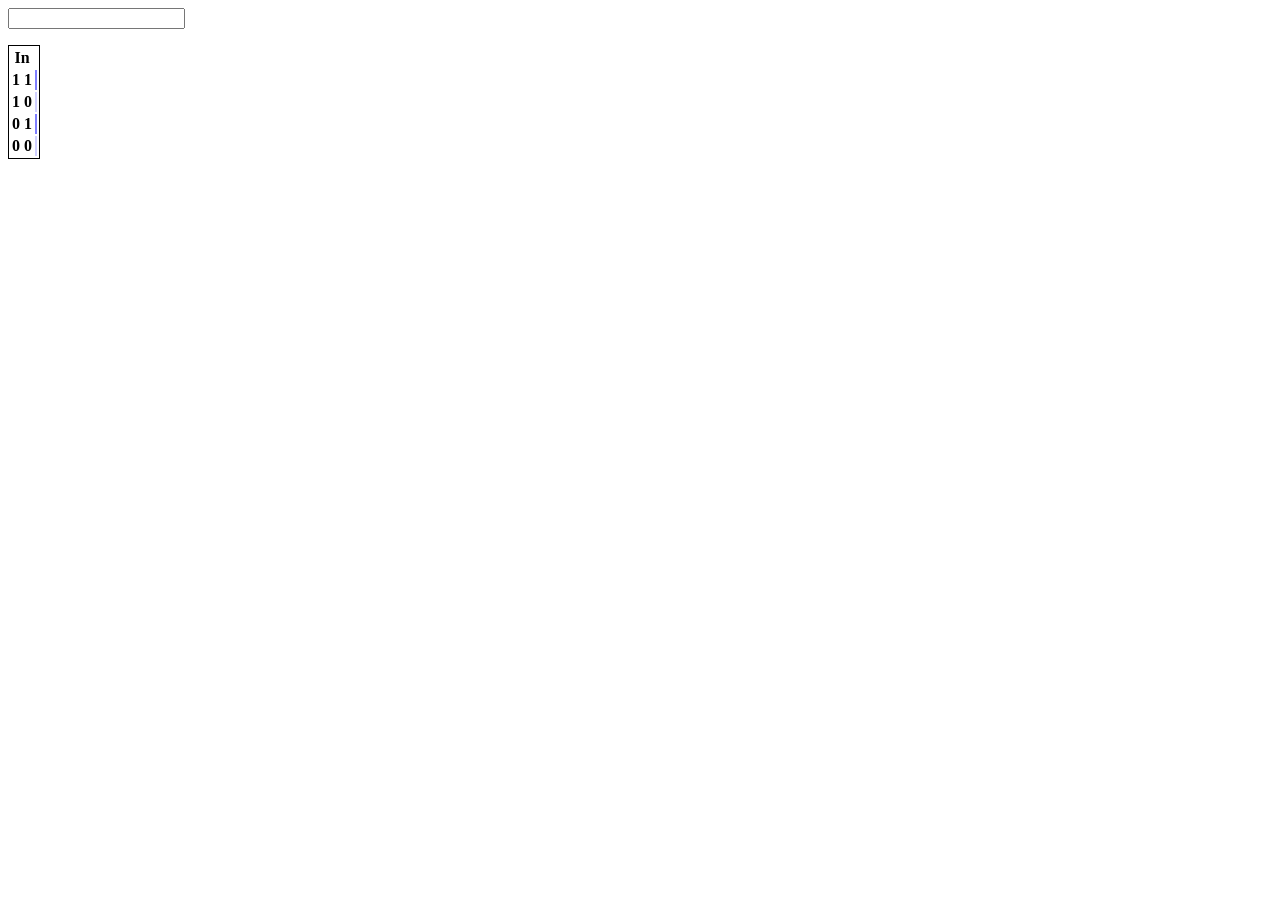
==== tools/logic/index.html @ 2980c544 "SOme shmit with mind maps & Added logic" ====
<!DOCTYPE html>
<html lang="en">
<head>
    <meta charset="UTF-8">
    <meta name="viewport" content="width=device-width, initial-scale=1.0">
    <title>Document</title>
</head>
<body>
    <style>
        table {
            border: 1px solid #000;
        }
        tbody > tr {
            text-align: center;
            &:nth-child(odd)  > .tBody { background-color: #7F7FFF; }
            &:nth-child(even) > .tBody { background-color: #CFCFFF; }
        }
    </style>
    <input type="text" name="" id="" class="input">
    <p class="output"></p>
    <table class="table">
        <thead>
            <tr>
                <th scrope="col">In</th>
                <th scrope="col" class="tHead"></th>
            </tr>
        </thead>
        <tbody>
            <tr>
                <th scope="row">1 1</th>
                <td class="tBody"></td>
            </tr>
            <tr>
                <th scope="row">1 0</th>
                <td class="tBody"></td>
            </tr>
            <tr>
                <th scope="row">0 1</th>
                <td class="tBody"></td>
            </tr>
            <tr>
                <th scope="row">0 0</th>
                <td class="tBody"></td>
            </tr>
        </tbody>
    </table>
    <script>
        const inp = document.querySelector(".input");
        const out = document.querySelector(".output");
        const tab = document.querySelector(".table");
        inp.addEventListener("input", e => update(e));
        function update(e) {
            console.log("UPDATING..");
            const tHead = tab.querySelector(".tHead");
            const tBodies = tab.querySelectorAll(".tBody");
            const string = inp.value || "N";
            tHead.textContent = "Calc";
            const abcd = [ [1, 1], [1, 0], [0, 1], [0, 0] ];
            let i = 0;
            tBodies.forEach(b => {
                const s = string
                    .toLowerCase()
                    .replace(/(?<!\\)>/g, "<=")
                    .replace(/\\>/g, ">")
                    .replace(/a/g, Boolean(abcd[i][0]))
                    .replace(/b/g, Boolean(abcd[i][1]));
                console.log(s);
                try {
                    const res = (0, eval)(s); 
                    b.textContent = Number(res);
                } catch (error) {
                    b.textContent = "N";
                }
                i++;
            });
        }
    </script>
</body>
</html>
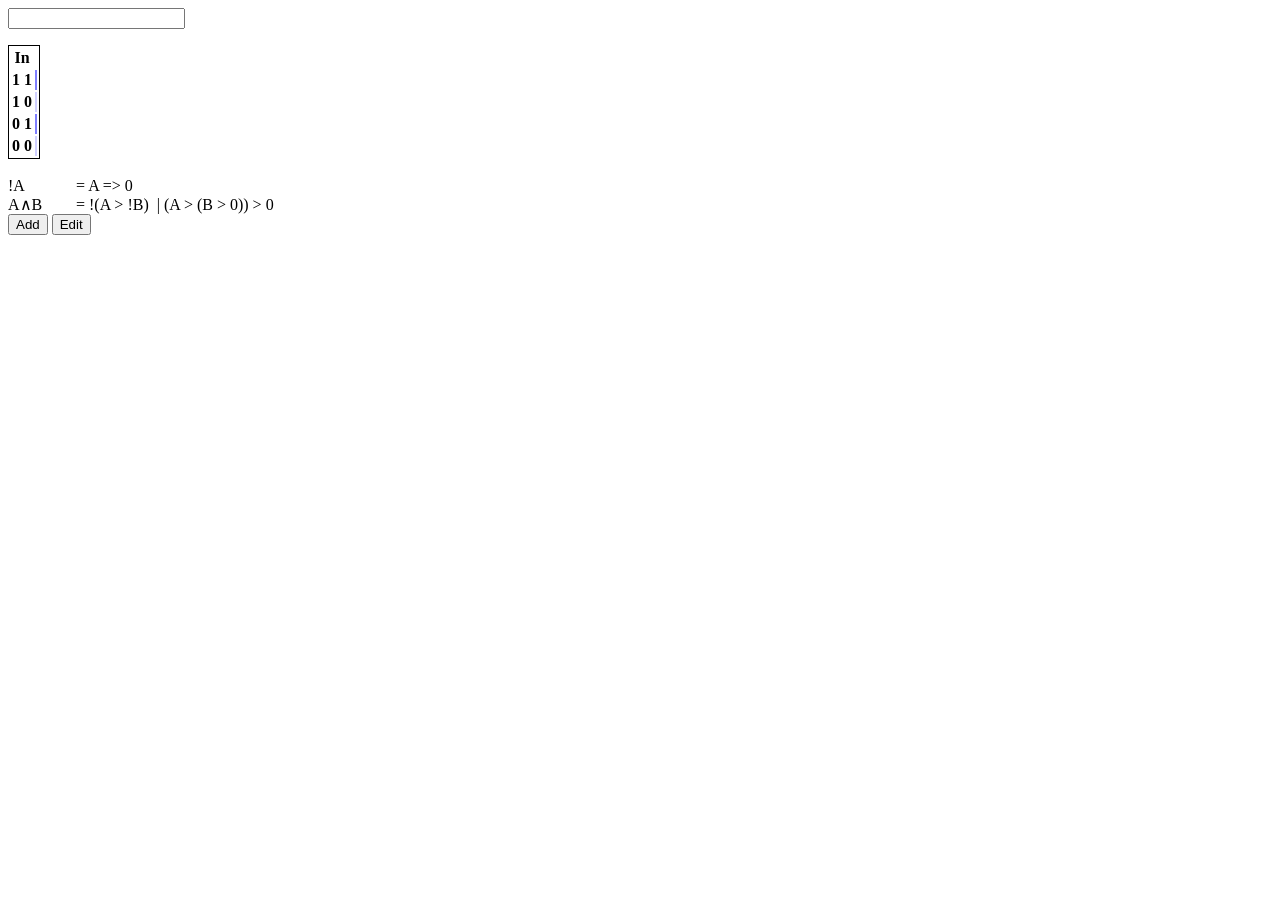
==== commit d341d2a2: "Added saving of statements" ====
--- a/tools/logic/index.html
+++ b/tools/logic/index.html
@@ -14,6 +14,9 @@
             text-align: center;
             &:nth-child(odd)  > .tBody { background-color: #7F7FFF; }
             &:nth-child(even) > .tBody { background-color: #CFCFFF; }
+        }
+        .found {
+            white-space: pre-wrap;
         }
     </style>
     <input type="text" name="" id="" class="input">
@@ -44,10 +47,25 @@
             </tr>
         </tbody>
     </table>
+    <div class="found"></div>
+    <button class="fBtn" onclick="addFound()">Add</button>
+    <button class="fBtn" onclick="editFound()">Edit</button>
     <script>
         const inp = document.querySelector(".input");
         const out = document.querySelector(".output");
         const tab = document.querySelector(".table");
+        const found = document.querySelector(".found");
+        let F = JSON.parse(localStorage.getItem("/tools/logic/found"));
+        if (!F) {
+            F = [
+                "!A\t\t = A => 0",
+                "A∧B\t = !(A > !B)  | (A > (B > 0)) > 0"
+            ];
+            localStorage.setItem("/tools/logic/found", JSON.stringify(F));
+        }
+        F.forEach(f => {
+            found.textContent += `\n${f}`;
+        });
         inp.addEventListener("input", e => update(e));
         function update(e) {
             console.log("UPDATING..");
@@ -74,6 +92,19 @@
                 i++;
             });
         }
+        function addFound() {
+            const val = prompt("Enter the syntax");
+            F.push(val);
+            localStorage.setItem("/tools/logic/found", JSON.stringify(F));
+            found.textContent = "";
+            F.forEach(f => {
+                found.textContent += `\n${f}`;
+            });
+        }
+        function editFound() {
+            const val = prompt("JSON", JSON.stringify(F));
+            localStorage.setItem("/tools/logic/found", val);
+        }
     </script>
 </body>
 </html>
